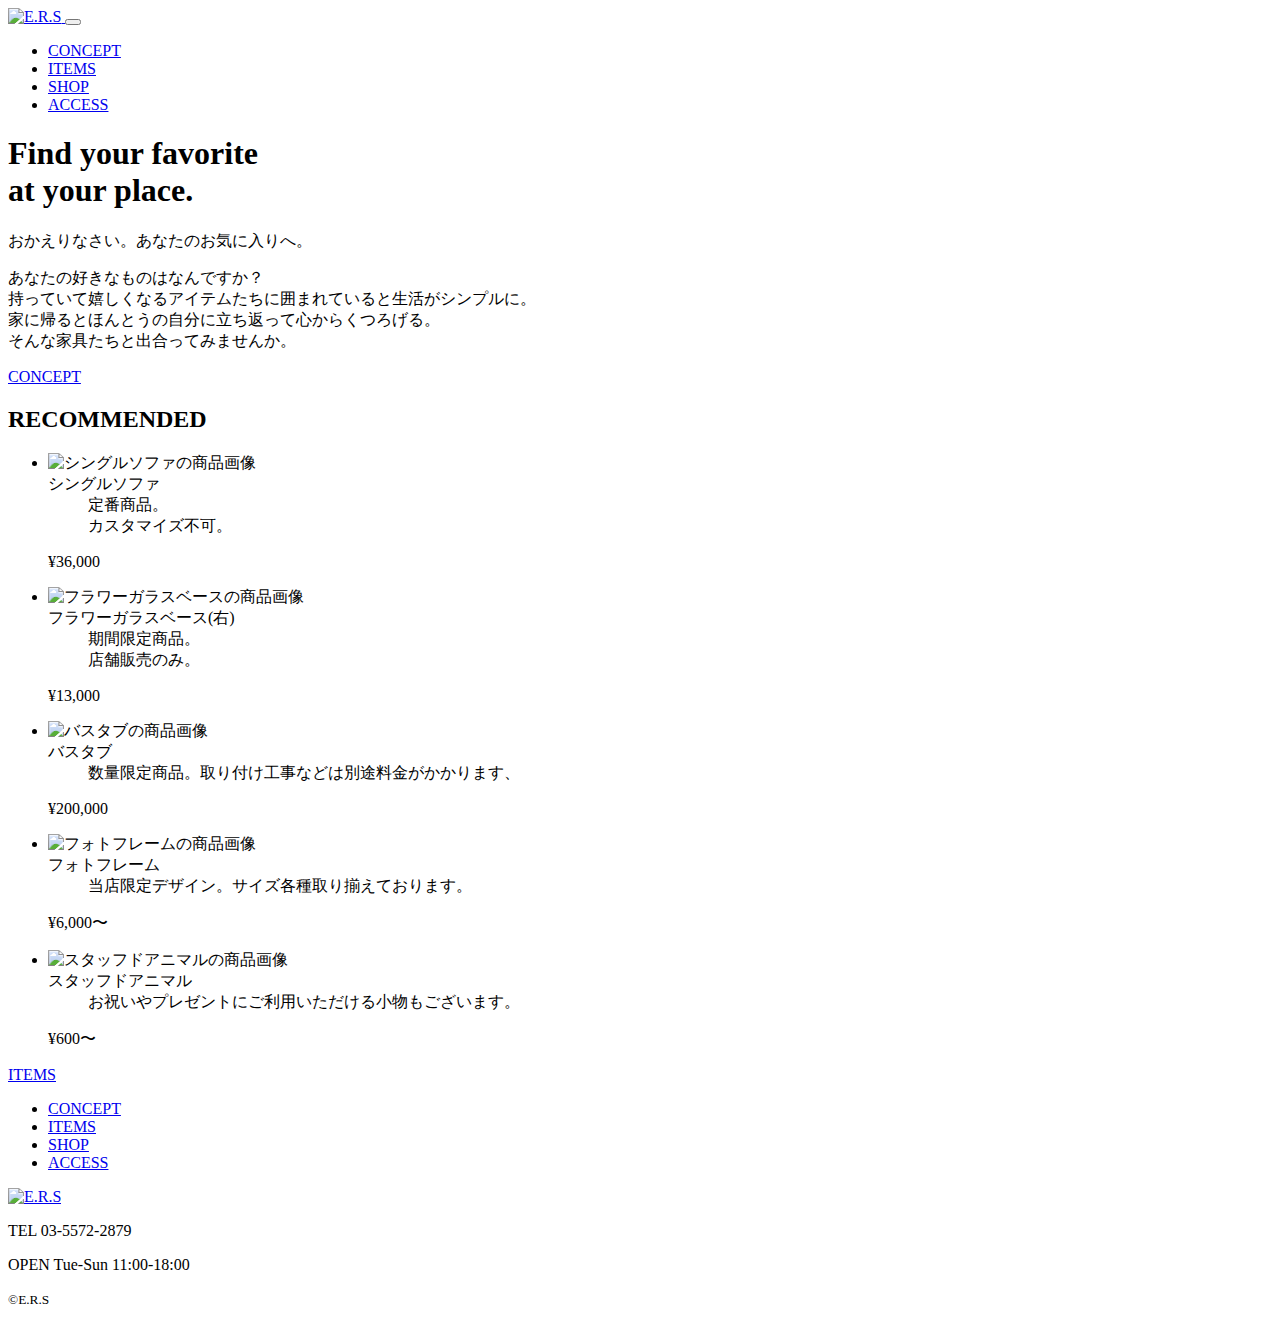
==== index.html @ 6432858d "Update index.html" ====
<!DOCTYPE html>
<html>
  <head>
    <meta charset="UTF-8">
    <title>E.R.S(イアス) - FURNITURE</title>
    <meta name="description" content="北欧から直輸入した家具のみを取り扱うファニチャーショップ「E.R.S」のウェブサイトです。">
    <meta name="viewport" content="width=device-width">
    <script src="https://eriyama00.github.io/e.r.s/toggle-menu.js" charset="utf-8"></script>
    <link href="https://eriyama00.github.io/e.r.s/style.css" rel="stylesheet" href="">
    <link rel="preconnect" href="https://fonts.googleapis.com">
    <link rel="preconnect" href="https://fonts.gstatic.com" crossorigin>
    <link href="https://fonts.googleapis.com/css2?family=Montserrat:wght@700&display=swap" rel="stylesheet">
  </head>

  <body>
    <header class="header">
      <div class="header-inner">
        <a class="header-logo" href="https://eriyama00.github.io/e.r.s/index.html">
          <img src="https://eriyama00.github.io/e.r.s/logo.png" alt="E.R.S">
        </a>
        <button class="toggle-menu-button"></button>
        <div class="header-site-menu">
          <nav class="site-menu">
            <ul>
              <li><a href="#">CONCEPT</a></li>
              <li><a href="#">ITEMS</a></li>
              <li> <a href="#">SHOP</a></li>
              <li> <a href="#">ACCESS</a></li>
            </ul>
          </nav>
        </div>
      </div>
    </header>
    <!-- mainはここから -->
    <main class="main">
      <div class="first-view">
        <div class="first-view-text">
          <h1>Find your favorite <br>at your place.</h1>
          <p>おかえりなさい。あなたのお気に入りへ。</p>
        </div>
      </div>
      <div class="lead">
        <p>あなたの好きなものはなんですか？<br>持っていて嬉しくなるアイテムたちに囲まれていると生活がシンプルに。<br>
        家に帰るとほんとうの自分に立ち返って心からくつろげる。<br>
        そんな家具たちと出合ってみませんか。</p>
        <div class="link-button-area">
          <a class="link-button" href="#">CONCEPT</a>
        </div>
        <div class="recommended">
          <h2>RECOMMENDED</h2>
          <ul class="item-list">
            <li>
              <img src="https://eriyama00.github.io/e.r.s/item01.jpg" alt="シングルソファの商品画像">
              <dl>
                <dt>シングルソファ</dt>
                <dd>定番商品。<br>カスタマイズ不可。</dd>
                <p class="price">¥36,000</p>
              </dl>
            </li>
            <li>
              <img src="https://eriyama00.github.io/e.r.s/item02.jpg" alt="フラワーガラスベースの商品画像">
              <dl>
                <dt>フラワーガラスベース(右)</dt>
                <dd>期間限定商品。<br>店舗販売のみ。</dd>
              <p class="price">¥13,000</p>
            </dl>
            </li>
            <li>
              <img src="https://eriyama00.github.io/e.r.s/item03.jpg" alt="バスタブの商品画像">
              <dl>
                <dt>バスタブ</dt>
                <dd>数量限定商品。取り付け工事などは別途料金がかかります、</dd>
              </dl>
              <p class="price">¥200,000</p>
            </li>
            <li>
              <img src="https://eriyama00.github.io/e.r.s/item04.jpg" alt="フォトフレームの商品画像">
              <dl>
                <dt>フォトフレーム</dt>
                <dd>当店限定デザイン。サイズ各種取り揃えております。</dd>
              </dl>
              <p class="price">¥6,000〜</p>
            </li>
            <li>
              <img src="https://eriyama00.github.io/e.r.s/item05.jpg" alt="スタッフドアニマルの商品画像">
              <dl>
                <dt>スタッフドアニマル</dt>
                <dd>お祝いやプレゼントにご利用いただける小物もございます。</dd>
              </dl>
              <p class="price">¥600〜</p>
            </li>
          </ul>
          <div class="link-button-area">
            <a class="link-button" href="#">ITEMS</a>
          </div>
        </div>
      </div>
    </main>
    <footer class="footer">
      <nav class="site-menu">
        <ul>
          <li><a href="#">CONCEPT</a></li>
          <li><a href="#">ITEMS</a></li>
          <li> <a href="#">SHOP</a></li>
          <li> <a href="#">ACCESS</a></li>
        </ul>
      </nav>
      <a class="footer-logo" href="#">
        <img src="https://eriyama00.github.io/e.r.s/logo-WH.png" alt="E.R.S">
      </a>
      <p class="footer-tel">TEL 03-5572-2879</p>
      <p class="footer-time">OPEN Tue-Sun 11:00-18:00</p>
      <p class="copyright"><small>&copy;E.R.S</small></p>
    </footer>
  </body>
</html>
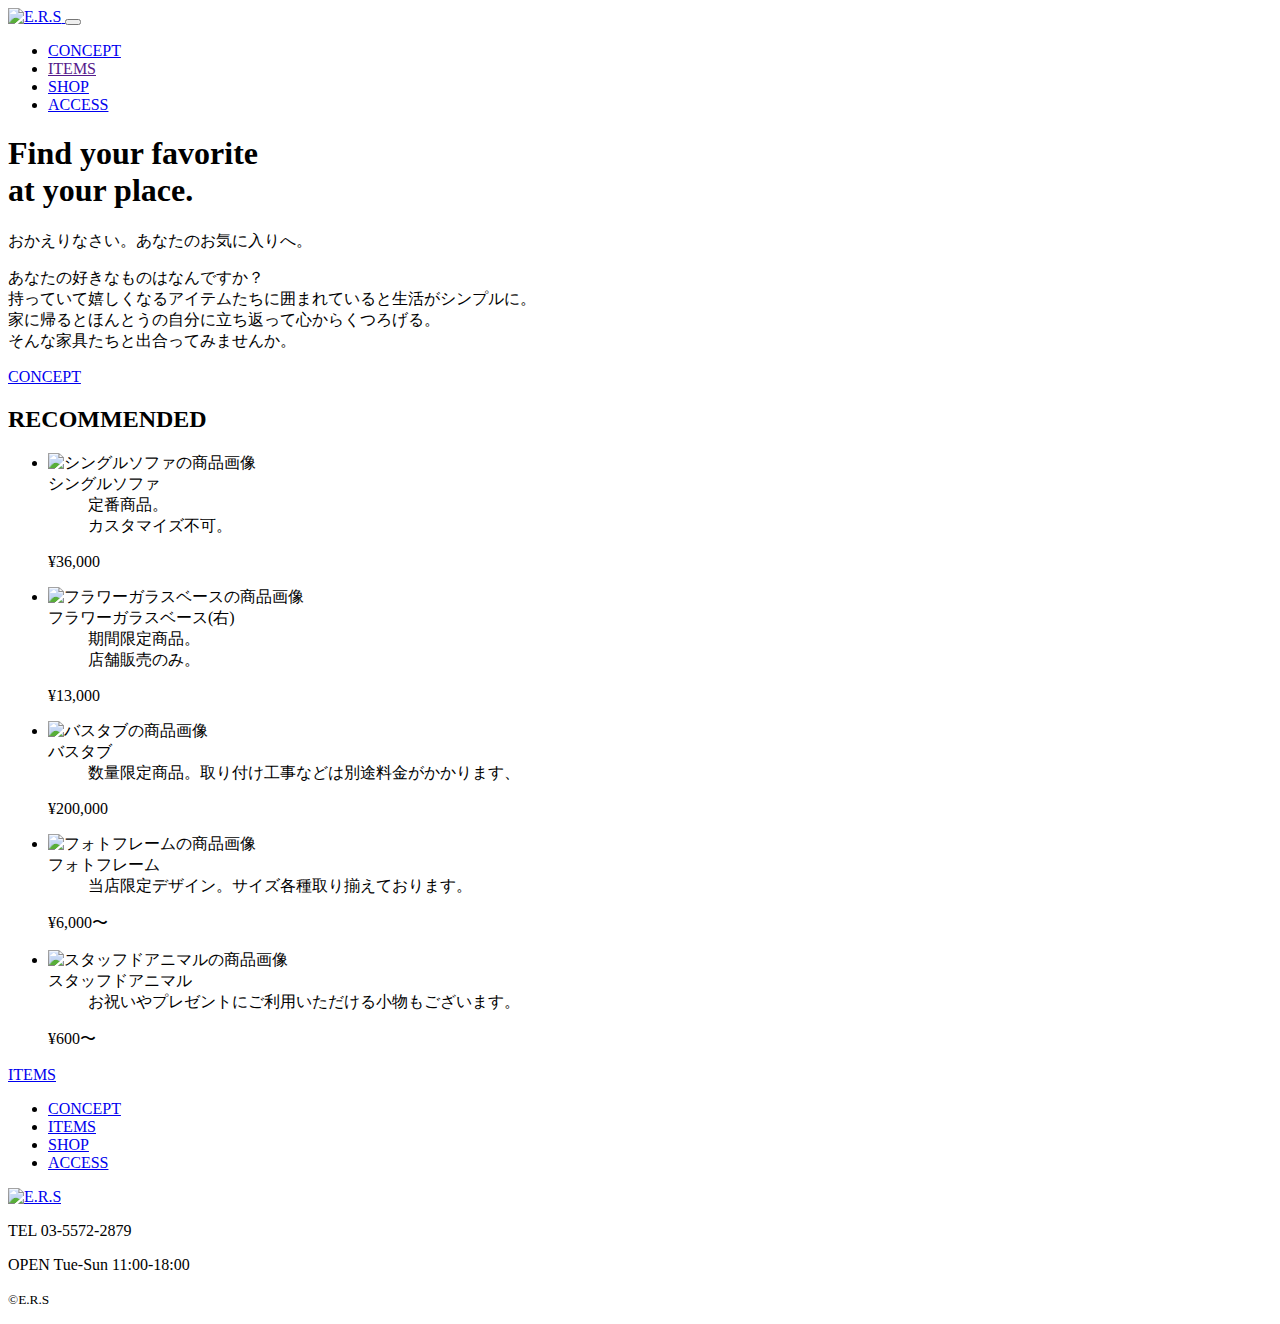
==== commit 5268d2b9: "Update index.html" ====
--- a/index.html
+++ b/index.html
@@ -23,7 +23,7 @@
           <nav class="site-menu">
             <ul>
               <li><a href="#">CONCEPT</a></li>
-              <li><a href="#">ITEMS</a></li>
+              <li><a href="">ITEMS</a></li>
               <li> <a href="#">SHOP</a></li>
               <li> <a href="#">ACCESS</a></li>
             </ul>
